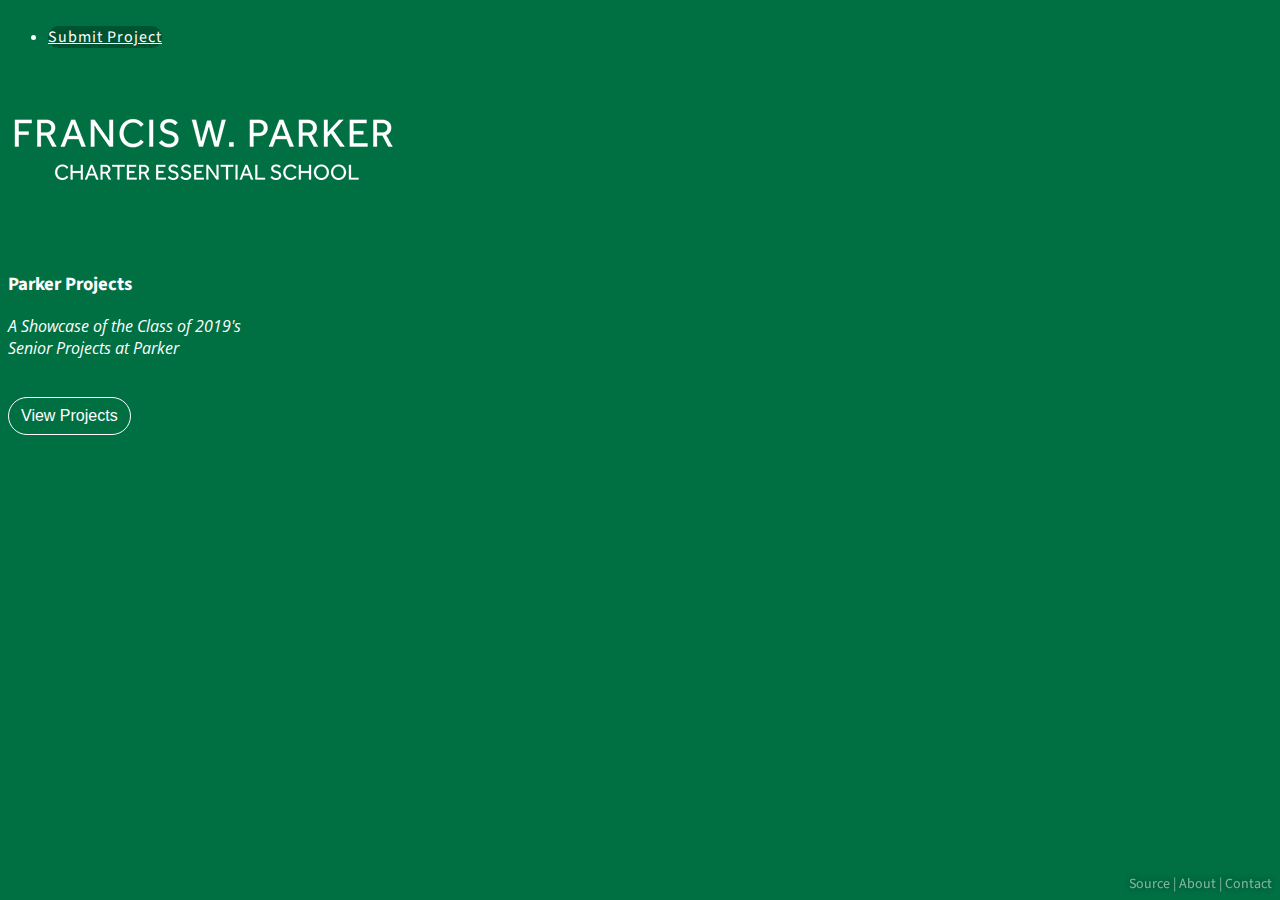
==== docs/index.html @ ff28cd70 "Added Content for GitHub Pages" ====
<!DOCTYPE html>
<html>
<head>
    <link rel="shortcut icon" href="../public/favicon.ico">
    <script>
        window.dataLayer = window.dataLayer || [];
        function gtag(){dataLayer.push(arguments);}
        gtag('js', new Date());

        gtag('config', 'UA-137175564-1');
    </script>

    <title>Parker Projects</title>
    <meta content="A Showcase of the Class of 2019s Senior Projects at Francis W. Parker school." name="description" />
    <meta content="Francis W. Parker Charter Essential School, Parker, Parker Projects, parkerprojects, Devens, Senior Project, Cole Manning" name="keywords" />
    <link href="https://parkerprojects.info/" rel="canonical">
    <link href="https://fonts.googleapis.com/css?family=Open+Sans|Source+Sans+Pro" rel="stylesheet">
    <link rel="stylesheet" href="https://stackpath.bootstrapcdn.com/bootstrap/4.1.3/css/bootstrap.min.css" integrity="sha384-MCw98/SFnGE8fJT3GXwEOngsV7Zt27NXFoaoApmYm81iuXoPkFOJwJ8ERdknLPMO" crossorigin="anonymous">
    <link rel="stylesheet" type="text/css" href="../public/css/animate.css">
    <link rel="stylesheet" type="text/css" href="../public/css/landing.css">
    <link rel="stylesheet" type="text/css" href="../public/css/btn.css">
    <link rel="stylesheet" href="https://use.fontawesome.com/releases/v5.8.1/css/all.css" integrity="sha384-50oBUHEmvpQ+1lW4y57PTFmhCaXp0ML5d60M1M7uH2+nqUivzIebhndOJK28anvf" crossorigin="anonymous">
</head>
<body>

<div class="container text-center">
    <div class="row">
        <nav class="animated fadeIn delay-2s">
            <ul class="nav float-right">
                <li class="nav-item" style="padding-top: 10px;">
                    <a href="form.html" class="nav-link btn-primary btn-xs rounded" onclick="">Submit Project</a>
                </li>
            </ul>
        </nav>
    </div>
    <div class="row">
        <div class="col">
        </div>
        <div class="col">
            <br><br><img src="../public/files/logo-w-sm.png" class="animated fadeInDown slow" style="padding-top: 10px;">
        </div>
        <div class="col">
        </div>
    </div>
    <div class="row">
        <div class="col">
        </div>
        <div class="col animated fadeIn slow delay-1s">
            <br><br><br><h3>Parker Projects</h3>
        </div>
        <div class="col">
        </div>
    </div>
    <div class="row">
        <div class="col">
        </div>
        <div class="col animated fadeIn slow delay-1s">
            <p><em>A Showcase of the Class of 2019's <br>Senior Projects at Parker</em></p>
        </div>
        <div class="col">
        </div>
    </div>
    <div class="row">
        <div class="col">
        </div>
        <div class="col animated fadeIn fast" id="delay-1a3qs">
            <br><button type="button" class="btn rounded btn-success" onclick="whenClicked()" id="btnSubmit">View Projects</button>
        </div>
        <div class="col">
        </div>
    </div>
</div>
<footer>
    <div>
        <a href="https://github.com/RVRX/ParkerProjects"><i class="fab fa-github"></i> Source</a> | <a href="/about">About</a> | <a href="contact [at] parkerprojects.info" rel="nofollow" onclick="this.href='mailto:' + 'contact' + '@' + 'parkerprojects.info'"><i class="far fa-envelope"></i> Contact</a>
    </div>
</footer>
<script>

    function whenClicked() {
        window.location.href = "list.html";
    }

    function whenClickedRedirect(){
        $("body").fadeOut(1000,function(){
            window.location.href = "http://test.example.com/;"
        })
    }

    function funcOne() {
        window.location
    }

</script>


<script src="../public/js/script.js"></script>
<script src="https://code.jquery.com/jquery-3.3.1.slim.min.js" integrity="sha384-q8i/X+965DzO0rT7abK41JStQIAqVgRVzpbzo5smXKp4YfRvH+8abtTE1Pi6jizo" crossorigin="anonymous"></script>
<script src="https://cdnjs.cloudflare.com/ajax/libs/popper.js/1.14.3/umd/popper.min.js" integrity="sha384-ZMP7rVo3mIykV+2+9J3UJ46jBk0WLaUAdn689aCwoqbBJiSnjAK/l8WvCWPIPm49" crossorigin="anonymous"></script>
<script src="https://stackpath.bootstrapcdn.com/bootstrap/4.1.3/js/bootstrap.min.js" integrity="sha384-ChfqqxuZUCnJSK3+MXmPNIyE6ZbWh2IMqE241rYiqJxyMiZ6OW/JmZQ5stwEULTy" crossorigin="anonymous"></script>
</body>
</html>
---- public/css/landing.css ----
/*
SSP for titles
OS for body
*/

body {
	background-color: #006f42;
	font-size: 100%;
	font-family: 'Source Sans Pro', sans-serif;
	color: white;
}

p {
	font-family: 'Open Sans', sans-serif;
}

h3 {
	font-family: 'Source Sans Pro', sans-serif;
}

#delay-1hs {
	animation-delay: 1.5s;
}

#delay-hs, #delay-0hs {
	animation-delay: 0.5s;
}

#delay-2hs {
	animation-delay: 2.5s;
}

#delay-1a3qs {
	animation-delay: 1.75s;
}

/* FOOTER */
footer,#back{opacity:0.5;position:fixed;bottom:4px;right:4px;font-size:14px;white-space:nowrap;overflow:hidden;text-shadow:0 0 0.5em black;-moz-transition:0.25s ease opacity;-o-transition:0.25s ease opacity;-webkit-transition:0.25s ease opacity;transition:0.25s ease opacity}
footer:hover,#back:hover{opacity:1}
footer div{float:right;padding:2px 4px}
footer a:link, a:visited {
	color:inherit;
	text-decoration: none;
}
---- public/css/btn.css ----
.btn {
  display: inline-block;
  font-weight: 400;
  text-align: center;
  white-space: nowrap;
  vertical-align: middle;
  -webkit-user-select: none;
  -moz-user-select: none;
  -ms-user-select: none;
  user-select: none;
  border: 1px solid transparent;
  padding: 0.375rem 0.75rem;
  font-size: 1rem;
  line-height: 1.5;
  border-radius: 40px;
  transition: color 0.15s ease-in-out, background-color 0.15s ease-in-out, border-color 0.15s ease-in-out, box-shadow 0.15s ease-in-out;
}

.btn-primary {
  color: #fff;
  background-color: rgba(0,0,0,0.25);
  border-radius: 40px;
  margin-right: 10px;
  letter-spacing: 1px;
  line-height: 10px;
}

.btn-primary:hover {
  color: #fff;
  background-color: rgba(0,0,0,0.5);
  /*border-color: #0062cc;*/
  transition: all 0.3s ease 0s;
}

.btn-submit {
  /*border-color: #006f42;*/
  border: 2px solid #006f42;
  background-color: white;
  color: black;
}

.btn-submit:hover {
  background-color: #006f42;
  transition-duration: 0.25s;
}

.btn-submit:active, .btn-submit:focus {
  background-color: white;
}


/*BTN-SUBMIT*/
.btn-success {
  color: white;
  background-color: #006f42;
  border-color: white;
}

.btn-success:hover {
  color: #fff;
  background-color: #006f42;
  border-color: white;
}

.btn-success:focus, .btn-success.focus {
  box-shadow: 0 0 0 0.2rem rgba(40, 167, 69, 0.5);
}

.btn-success.disabled, .btn-success:disabled {
  color: #fff;
  background-color: #28a745;
  border-color: #28a745;
}

.btn-success:not(:disabled):not(.disabled):active, .btn-success:not(:disabled):not(.disabled).active,
.show > .btn-success.dropdown-toggle {
  color: #fff;
  background-color: #1e7e34;
  border-color: #1c7430;
}

.btn-success:not(:disabled):not(.disabled):active:focus, .btn-success:not(:disabled):not(.disabled).active:focus,
.show > .btn-success.dropdown-toggle:focus {
  box-shadow: 0 0 0 0.2rem rgba(40, 167, 69, 0.5);
}
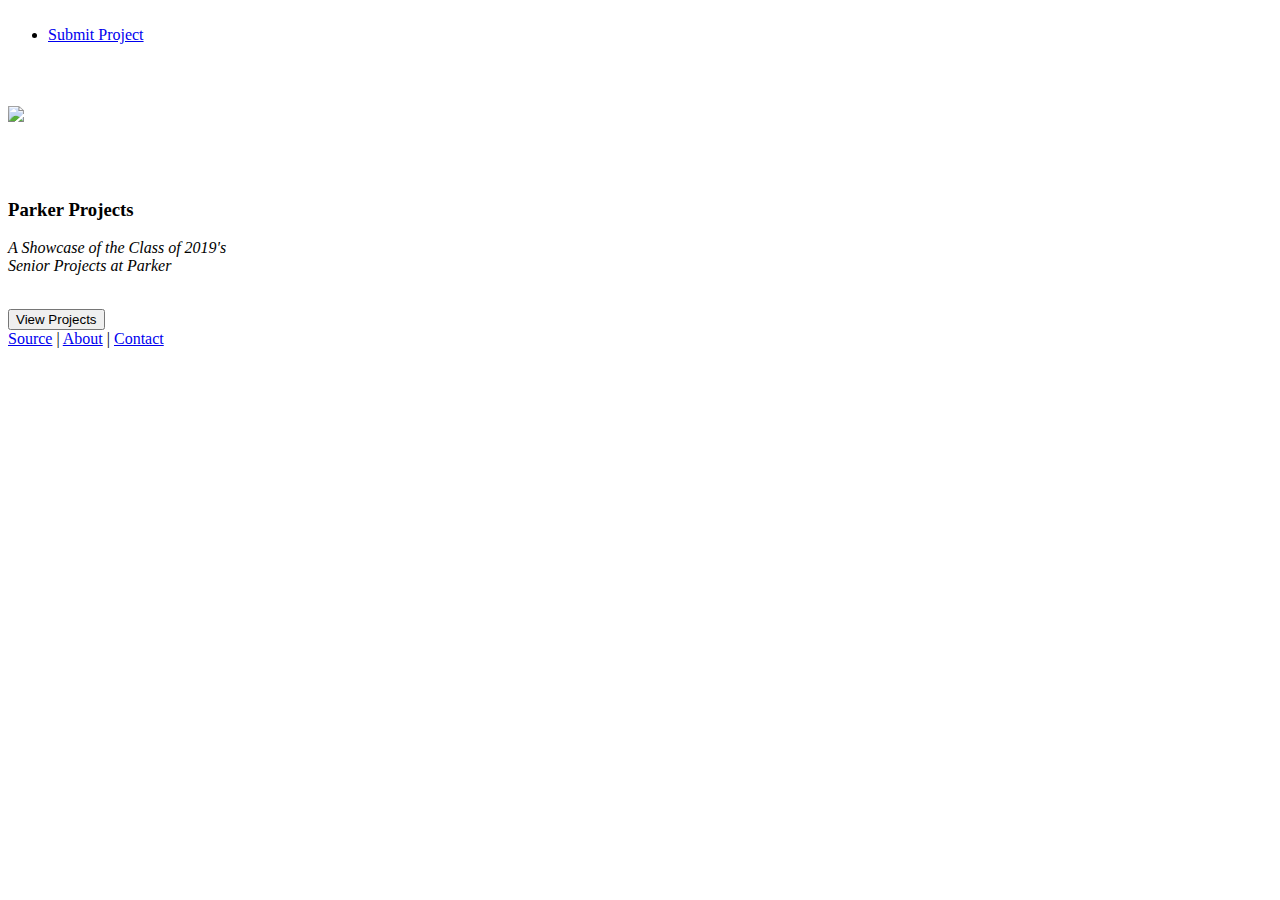
==== commit 55e986b3: "Update index.html" ====
--- a/docs/index.html
+++ b/docs/index.html
@@ -16,9 +16,9 @@
     <link href="https://parkerprojects.info/" rel="canonical">
     <link href="https://fonts.googleapis.com/css?family=Open+Sans|Source+Sans+Pro" rel="stylesheet">
     <link rel="stylesheet" href="https://stackpath.bootstrapcdn.com/bootstrap/4.1.3/css/bootstrap.min.css" integrity="sha384-MCw98/SFnGE8fJT3GXwEOngsV7Zt27NXFoaoApmYm81iuXoPkFOJwJ8ERdknLPMO" crossorigin="anonymous">
-    <link rel="stylesheet" type="text/css" href="../public/css/animate.css">
-    <link rel="stylesheet" type="text/css" href="../public/css/landing.css">
-    <link rel="stylesheet" type="text/css" href="../public/css/btn.css">
+    <link rel="stylesheet" type="text/css" href="css/animate.css">
+    <link rel="stylesheet" type="text/css" href="css/landing.css">
+    <link rel="stylesheet" type="text/css" href="css/btn.css">
     <link rel="stylesheet" href="https://use.fontawesome.com/releases/v5.8.1/css/all.css" integrity="sha384-50oBUHEmvpQ+1lW4y57PTFmhCaXp0ML5d60M1M7uH2+nqUivzIebhndOJK28anvf" crossorigin="anonymous">
 </head>
 <body>
@@ -37,7 +37,7 @@
         <div class="col">
         </div>
         <div class="col">
-            <br><br><img src="../public/files/logo-w-sm.png" class="animated fadeInDown slow" style="padding-top: 10px;">
+            <br><br><img src="files/logo-w-sm.png" class="animated fadeInDown slow" style="padding-top: 10px;">
         </div>
         <div class="col">
         </div>
@@ -72,7 +72,7 @@
 </div>
 <footer>
     <div>
-        <a href="https://github.com/RVRX/ParkerProjects"><i class="fab fa-github"></i> Source</a> | <a href="/about">About</a> | <a href="contact [at] parkerprojects.info" rel="nofollow" onclick="this.href='mailto:' + 'contact' + '@' + 'parkerprojects.info'"><i class="far fa-envelope"></i> Contact</a>
+        <a href="https://github.com/RVRX/ParkerProjects"><i class="fab fa-github"></i> Source</a> | <a href="about.html">About</a> | <a href="contact [at] parkerprojects.info" rel="nofollow" onclick="this.href='mailto:' + 'contact' + '@' + 'parkerprojects.info'"><i class="far fa-envelope"></i> Contact</a>
     </div>
 </footer>
 <script>
@@ -99,4 +99,4 @@
 <script src="https://cdnjs.cloudflare.com/ajax/libs/popper.js/1.14.3/umd/popper.min.js" integrity="sha384-ZMP7rVo3mIykV+2+9J3UJ46jBk0WLaUAdn689aCwoqbBJiSnjAK/l8WvCWPIPm49" crossorigin="anonymous"></script>
 <script src="https://stackpath.bootstrapcdn.com/bootstrap/4.1.3/js/bootstrap.min.js" integrity="sha384-ChfqqxuZUCnJSK3+MXmPNIyE6ZbWh2IMqE241rYiqJxyMiZ6OW/JmZQ5stwEULTy" crossorigin="anonymous"></script>
 </body>
-</html>+</html>
